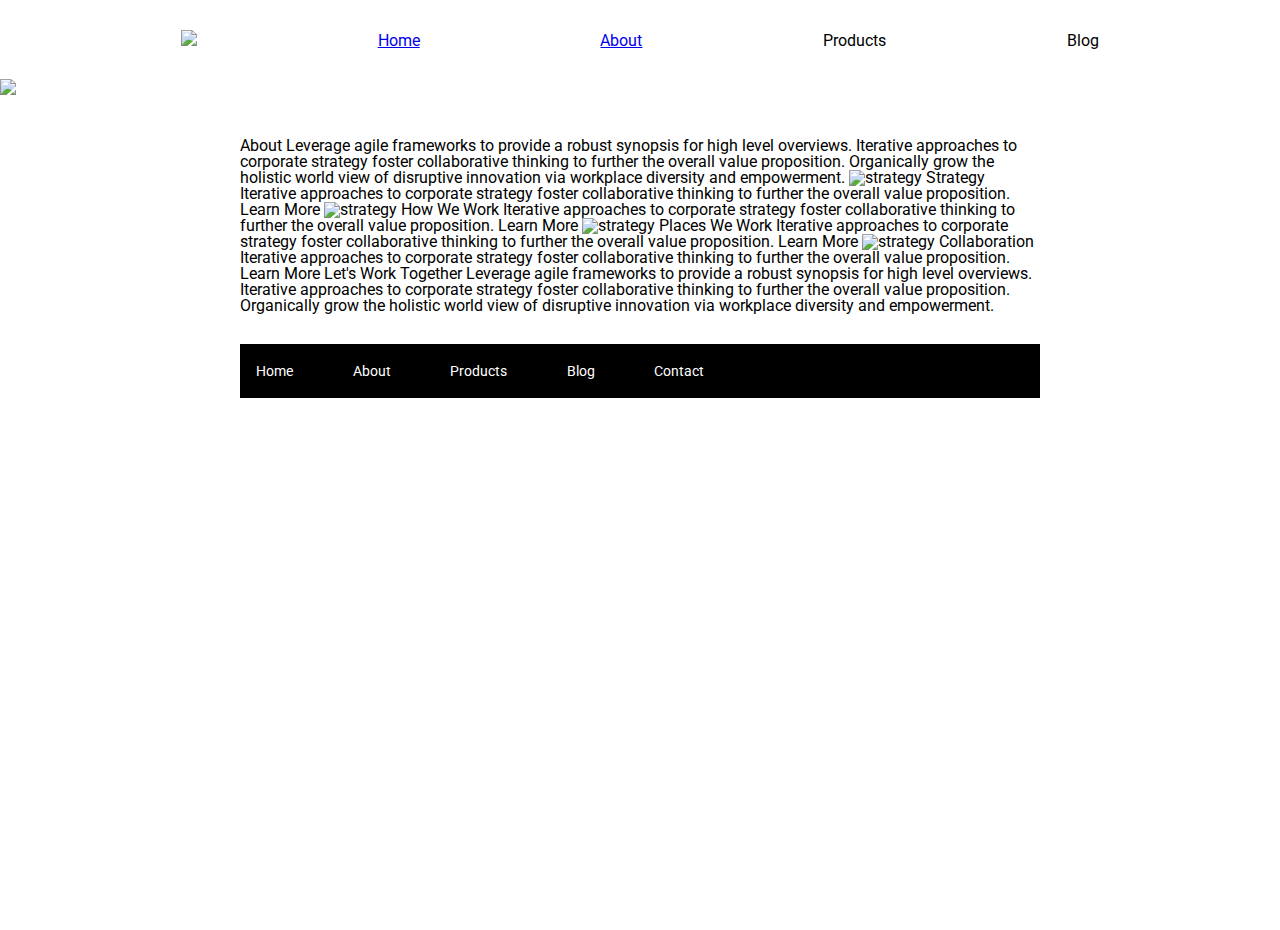
==== about.html @ 299775ec "added index to home" ====
<!doctype html>

<html lang="en">
<head>
  <meta charset="utf-8">

  <title>Sprint Challenge - About</title>

  <link href="https://fonts.googleapis.com/css?family=Roboto|Rubik" rel="stylesheet">
  <link rel="stylesheet" href="css/index.css">

</head>

<body>
    <nav>
        <img src="img/lambda-black.png">
        <a href="index.html">Home</a>
        <a href="about.html">About</a>
        <a>Products</a>
        <a>Blog</a>

    </nav>

    <img class="skyscrapper" src="img/jumbo-about.png">

    <div class="container about-page">
     
    About

    Leverage agile frameworks to provide a robust synopsis for high level overviews. Iterative approaches to corporate strategy foster collaborative thinking to further the overall value proposition. Organically grow the holistic world view of disruptive innovation via workplace diversity and empowerment.


    <img src="img/about-plan.png" alt="strategy">
    
    Strategy
    
    Iterative approaches to corporate strategy foster collaborative thinking to further the overall value proposition.

    Learn More



    <img src="img/about-working.png" alt="strategy">
    
    How We Work
    
    Iterative approaches to corporate strategy foster collaborative thinking to further the overall value proposition.

    Learn More



    <img src="img/about-office.png" alt="strategy">
    
    Places We Work

    Iterative approaches to corporate strategy foster collaborative thinking to further the overall value proposition.

    Learn More

    <img src="img/about-meeting.png" alt="strategy">
    
    Collaboration
    
    Iterative approaches to corporate strategy foster collaborative thinking to further the overall value proposition.

    Learn More

    Let's Work Together

    Leverage agile frameworks to provide a robust synopsis for high level overviews. Iterative approaches to corporate strategy foster collaborative thinking to further the overall value proposition. Organically grow the holistic world view of disruptive innovation via workplace diversity and empowerment.
        
      <footer>
        <nav>
          <a href="index.html">Home</a>
          <a href="#">About</a>
          <a href="#">Products</a>
          <a href="#">Blog</a>
          <a href="#">Contact</a>
        </nav>
      </footer>
    </div><!-- container -->        
</body>
</html>
---- css/index.css ----
/* http://meyerweb.com/eric/tools/css/reset/ 
   v2.0 | 20110126
   License: none (public domain)
*/

html, body, div, span, applet, object, iframe,
h1, h2, h3, h4, h5, h6, p, blockquote, pre,
a, abbr, acronym, address, big, cite, code,
del, dfn, em, img, ins, kbd, q, s, samp,
small, strike, strong, sub, sup, tt, var,
b, u, i, center,
dl, dt, dd, ol, ul, li,
fieldset, form, label, legend,
table, caption, tbody, tfoot, thead, tr, th, td,
article, aside, canvas, details, embed, 
figure, figcaption, footer, header, hgroup, 
menu, nav, output, ruby, section, summary,
time, mark, audio, video {
	margin: 0;
	padding: 0;
	border: 0;
	font-size: 100%;
	font: inherit;
	vertical-align: baseline;
}
/* HTML5 display-role reset for older browsers */
article, aside, details, figcaption, figure, 
footer, header, hgroup, menu, nav, section {
	display: block;
}
body {
	line-height: 1;
}
ol, ul {
	list-style: none;
}
blockquote, q {
	quotes: none;
}
blockquote:before, blockquote:after,
q:before, q:after {
	content: '';
	content: none;
}
table {
	border-collapse: collapse;
	border-spacing: 0;
}

* {
    box-sizing: border-box;
}

html, body {
    height: 100%;
    font-family: 'Roboto', sans-serif;
}

h1, h2, h3, h4, h5 {
    font-size: 18px;
    margin-bottom: 15px;
    font-family: 'Rubik', sans-serif;
}

p {
    line-height: 1.4;
}

.container {
    width: 800px;
    margin: 0 auto;
}

.top-content {
    display: flex;
    flex-wrap: wrap;
    justify-content: space-evenly;
    margin-bottom: 20px;
    border-bottom: 1px dashed black;
}

.top-content .text-container {
    width: 48%;
    padding: 0 1%;
    padding-bottom: 20px;  
}

.middle-content {
    margin-bottom: 20px;
    border-bottom: 1px dashed black;
}

.middle-content h2 {
    padding: 0 2%;
    margin-bottom: 0;
}

.middle-content .boxes {
    display: flex;
    flex-wrap: wrap;
    justify-content: space-evenly;
}

.middle-content .boxes .box {
    width: 12.5%;
    height: 100px;
    background: black;
    margin: 20px 2.5%;
    color: white;
    display: flex;
    align-items: center;
    justify-content: center;
}

.bottom-content {
    display: flex;
    margin: 0 2% 20px;
    justify-content: space-around;
}

.bottom-content .text-container {
    padding-right: 4%;
}

.bottom-content .text-container:last-child {
    padding-right: 0;
}

footer {
    width: 100%;
    background: black;
}

footer nav {
    width: 60%;
    display: flex;
    justify-content: space-between;
    align-items: center;
    padding: 20px 2%;
    font-size: 14px;
}

footer nav a {
    color: white;
    text-decoration: none;
}
nav {
    display:flex;
    justify-content: space-evenly;
    
}
nav{
    margin-bottom: 30px;
    margin-top:30px;
    align-items:baseline;
}
.jumbo{
    margin-bottom: 35px;
}
.box1{
    background:teal !important;
}
.box2{
    background:gold !important;
}
.box3{
    background:cadetblue !important;
}
.box4{
    background:coral!important;
}
.box5{
    background:crimson !important;
}
.box6{
    background:forestgreen !important;
}
.box7{
    background: darkorchid!important;
}
.box8{
    background:hotpink !important;
}
.box9{
    background:indigo!important;
}
.box10{
    background:dodgerblue!important;
}

.skyscrapper{
    margin-bottom: 40px;
    margin-left:auto;
    margin-right:auto;
    width:100%
}
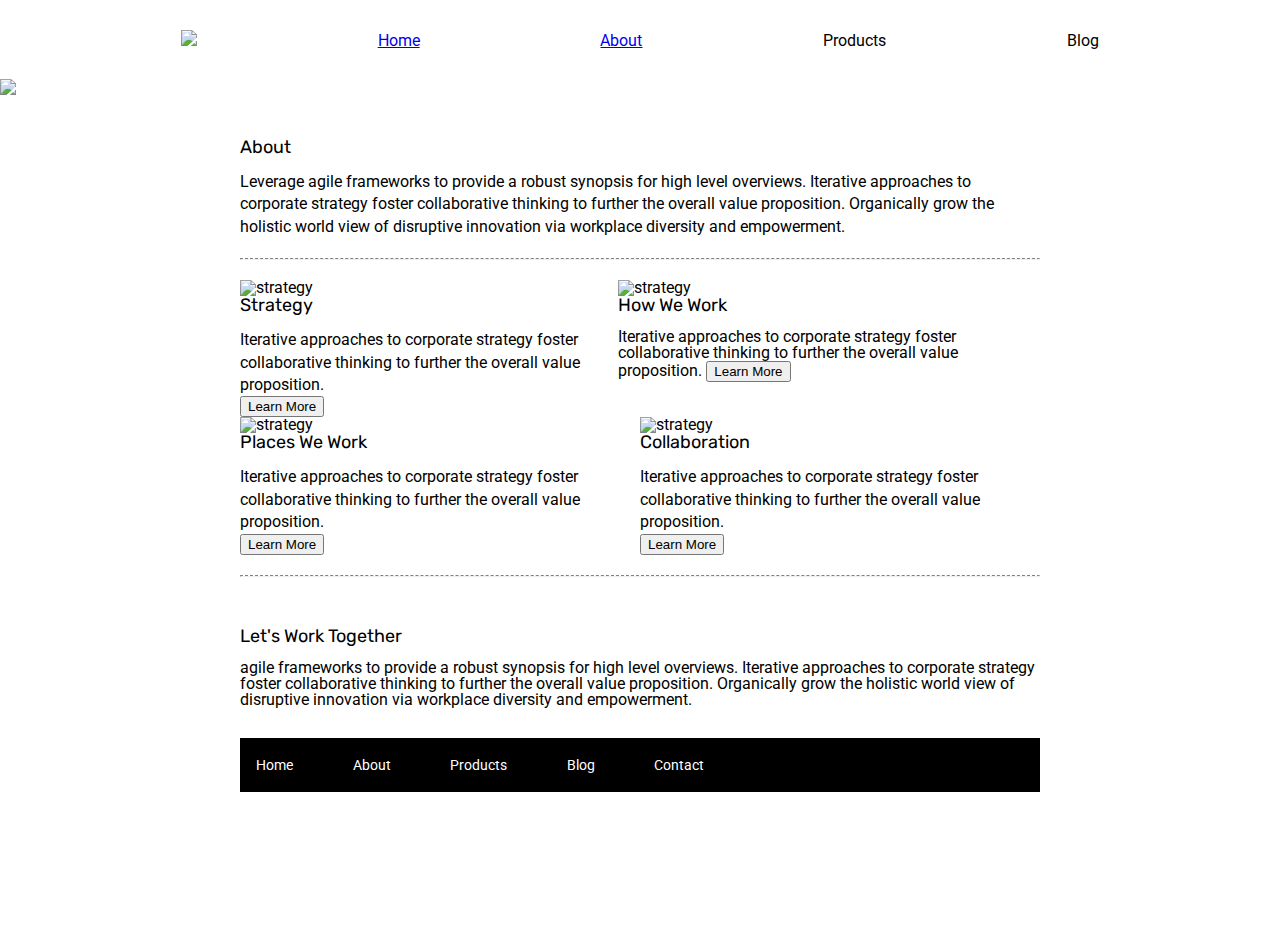
==== commit 4477545c: "new changes" ====
--- a/about.html
+++ b/about.html
@@ -1,6 +1,7 @@
 <!doctype html>
 
 <html lang="en">
+
 <head>
   <meta charset="utf-8">
 
@@ -12,73 +13,96 @@
 </head>
 
 <body>
-    <nav>
-        <img src="img/lambda-black.png">
-        <a href="index.html">Home</a>
-        <a href="about.html">About</a>
-        <a>Products</a>
-        <a>Blog</a>
+  <nav>
+    <img src="img/lambda-black.png">
+    <a href="index.html">Home</a>
+    <a href="about.html">About</a>
+    <a>Products</a>
+    <a>Blog</a>
 
-    </nav>
+  </nav>
 
-    <img class="skyscrapper" src="img/jumbo-about.png">
+  <img class="skyscrapper" src="img/jumbo-about.png">
 
-    <div class="container about-page">
-     
-    About
+  <div class="container about-page">
 
-    Leverage agile frameworks to provide a robust synopsis for high level overviews. Iterative approaches to corporate strategy foster collaborative thinking to further the overall value proposition. Organically grow the holistic world view of disruptive innovation via workplace diversity and empowerment.
+    <h1>About</h1>
 
+    <p>Leverage agile frameworks to provide a robust synopsis for high level overviews.
+      Iterative approaches to corporate strategy foster collaborative thinking to further the overall value proposition.
+      Organically grow the holistic world view of disruptive innovation via workplace diversity and empowerment.</p>
+    <hr>
 
-    <img src="img/about-plan.png" alt="strategy">
-    
-    Strategy
-    
-    Iterative approaches to corporate strategy foster collaborative thinking to further the overall value proposition.
+    <div class="border">
+      <div>
+        <img src="img/about-plan.png" alt="strategy">
 
-    Learn More
+        <h1>Strategy</h1>
+
+        <p>Iterative approaches to corporate strategy foster collaborative thinking to further the overall value
+          proposition.</p>
+
+        <button>Learn More</button>
+      </div>
 
 
 
-    <img src="img/about-working.png" alt="strategy">
-    
-    How We Work
-    
-    Iterative approaches to corporate strategy foster collaborative thinking to further the overall value proposition.
+      <div><img src="img/about-working.png" alt="strategy">
 
-    Learn More
+        <h1>How We Work</h1>
+
+        Iterative approaches to corporate strategy foster collaborative thinking to further the overall value
+        proposition.
+
+        <button>Learn More</button>
+      </div>
+    </div>
 
 
+    <div class="border">
+      <div>
+      <img src="img/about-office.png" alt="strategy">
+    
 
-    <img src="img/about-office.png" alt="strategy">
+        <h1>Places We Work</h1>
+
+        <p>Iterative approaches to corporate strategy foster collaborative thinking to further the overall value
+          proposition.</p>
+
+        <button>Learn More</button>
+      </div>
+
+      <div>
+        <img src="img/about-meeting.png" alt="strategy">
+
+        <h1>Collaboration</h1>
+
+        <p>Iterative approaches to corporate strategy foster collaborative thinking to further the overall value
+          proposition.</p>
+
+        <button>Learn More</button>
+      </div>
+      </div>
+      <hr>
     
-    Places We Work
+      <div class="lets"><h1>Let's Work Together</h1></div>
 
-    Iterative approaches to corporate strategy foster collaborative thinking to further the overall value proposition.
 
-    Learn More
+    <div> agile frameworks to provide a robust synopsis for high level overviews. Iterative approaches to corporate
+    strategy foster collaborative thinking to further the overall value proposition. Organically grow the holistic world
+    view of disruptive innovation via workplace diversity and empowerment.
+    </div>
 
-    <img src="img/about-meeting.png" alt="strategy">
-    
-    Collaboration
-    
-    Iterative approaches to corporate strategy foster collaborative thinking to further the overall value proposition.
+    <footer>
+      <nav>
+        <a href="index.html">Home</a>
+        <a href="#">About</a>
+        <a href="#">Products</a>
+        <a href="#">Blog</a>
+        <a href="#">Contact</a>
+      </nav>
+    </footer>
+  </div><!-- container -->
+</body>
 
-    Learn More
-
-    Let's Work Together
-
-    Leverage agile frameworks to provide a robust synopsis for high level overviews. Iterative approaches to corporate strategy foster collaborative thinking to further the overall value proposition. Organically grow the holistic world view of disruptive innovation via workplace diversity and empowerment.
-        
-      <footer>
-        <nav>
-          <a href="index.html">Home</a>
-          <a href="#">About</a>
-          <a href="#">Products</a>
-          <a href="#">Blog</a>
-          <a href="#">Contact</a>
-        </nav>
-      </footer>
-    </div><!-- container -->        
-</body>
 </html>--- a/css/index.css
+++ b/css/index.css
@@ -193,4 +193,18 @@
     margin-left:auto;
     margin-right:auto;
     width:100%
-}+}
+hr{
+    border-top:dashed 1px;
+    margin-bottom:20px;
+    margin-top:20px
+
+}
+.border{
+    display:flex;
+
+
+}
+.lets{
+    margin-top:50px;
+}
